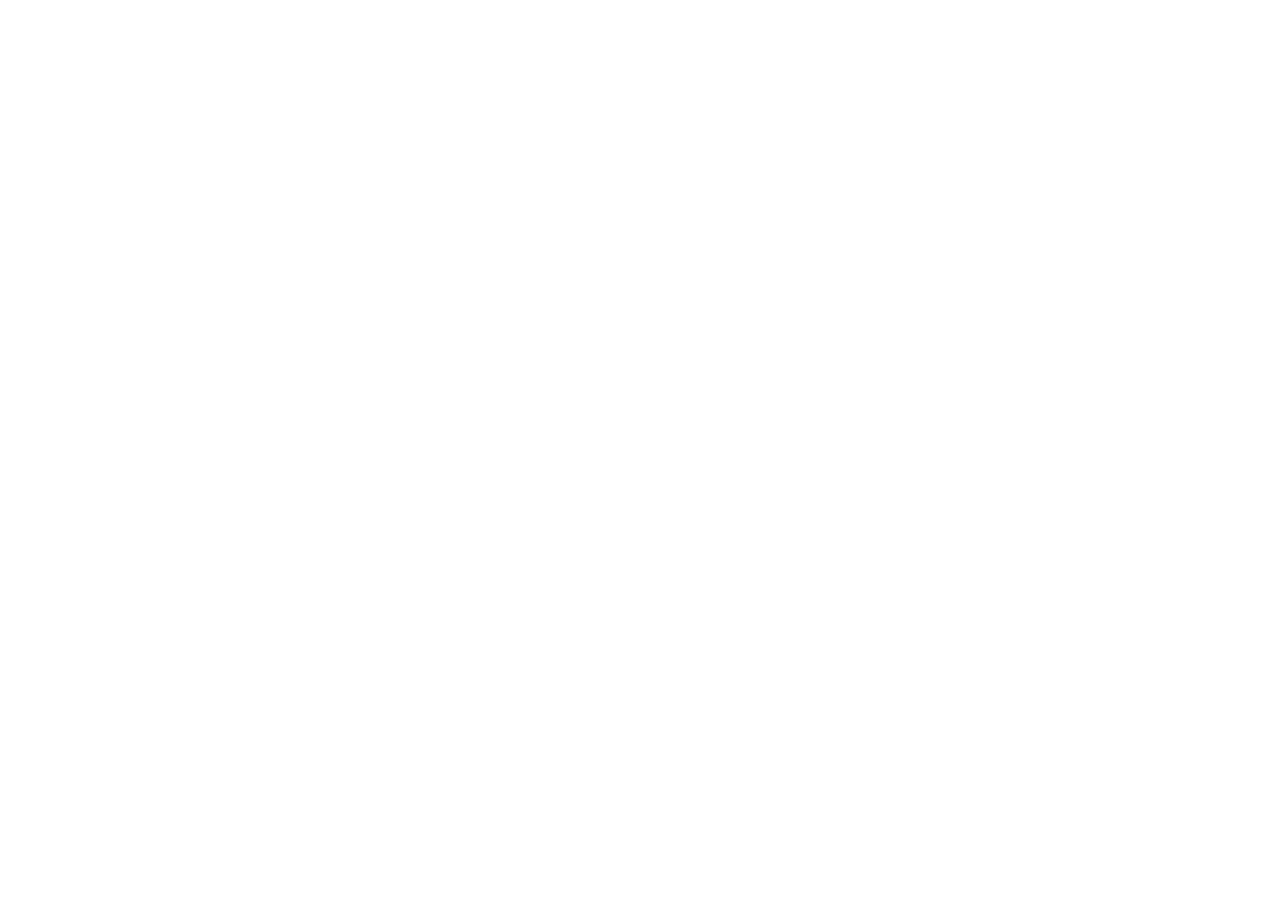
==== order.html @ 56268376 "final commit" ====
<!DOCTYPE html>
<html lang="en">

<head>
    <meta charset="UTF-8">
    <meta name="viewport" content="width=device-width, initial-scale=1.0">
    <link rel="stylesheet" href="index.css">
    <title>Document</title>
</head>

<body>

</body>

</html>
---- index.css ----
* {
            margin: 0;
            padding: 0;
            box-sizing: border-box;
        }
        
        .topnav {
            overflow: hidden;
            background-color: #333;
        }
        
        .topnav a {
            float: left;
            display: block;
            color: #f2f2f2;
            text-align: center;
            padding: 14px 16px;
            text-decoration: none;
            font-size: 17px;
        }
        
        .topnav a:hover {
            background-color: #ddd;
            color: black;
        }
        
        .topnav a.active {
            background-color: #4CAF50;
            color: white;
        }
        
        .topnav .icon {
            display: none;
        }
        
        .bgimg-1 {
            background-image: url(http://ipicturee.com/wp-content/uploads/2013/12/delicious-pizza-photo-hd-widescreen-wallpaper.jpg);
            min-height: 500px;
        }
        
        .bgimg-2 {
            background-image: url(https://www.fda.gov/files/family-eating-meal-1600x900-iStock61399078.png);
            min-height: 500px;
        }
        
        .bgimg-3 {
            background-image: url(https://image.freepik.com/free-vector/pizza-menu-vector-set-collection-graphic-design_144089-95.jpg);
            min-height: 800px;
        }
        
        .bgimg-1,
        .bgimg-2,
        .bgimg-3 {
            background-attachment: fixed;
            position: relative;
            background-size: cover;
            background-position: center;
            background-repeat: no-repeat;
        }
        
        div {
            display: block;
        }
        
        .caption {
            position: absolute;
            text-align: center;
            left: 0;
            top: 50%;
            width: 100%;
        }
        
        .caption span.border {
            background-color: #111;
            color: #fff;
            padding: 18px;
            font-size: 25px;
        }
        
        .description {
            color: #777;
            background-color: white;
            text-align: center;
            padding: 50px 80px;
            text-align: justify;
        }
        
        @media screen and (max-width: 600px) {
            .topnav a:not(:first-child) {
                display: none;
            }
            .topnav a.icon {
                float: right;
                display: block;
            }
        }
        
        @media screen and (max-width: 600px) {
            .topnav.responsive {
                position: relative;
            }
            .topnav.responsive .icon {
                position: absolute;
                right: 0;
                top: 0;
            }
            .topnav.responsive a {
                float: none;
                display: block;
                text-align: left;
            }
        }
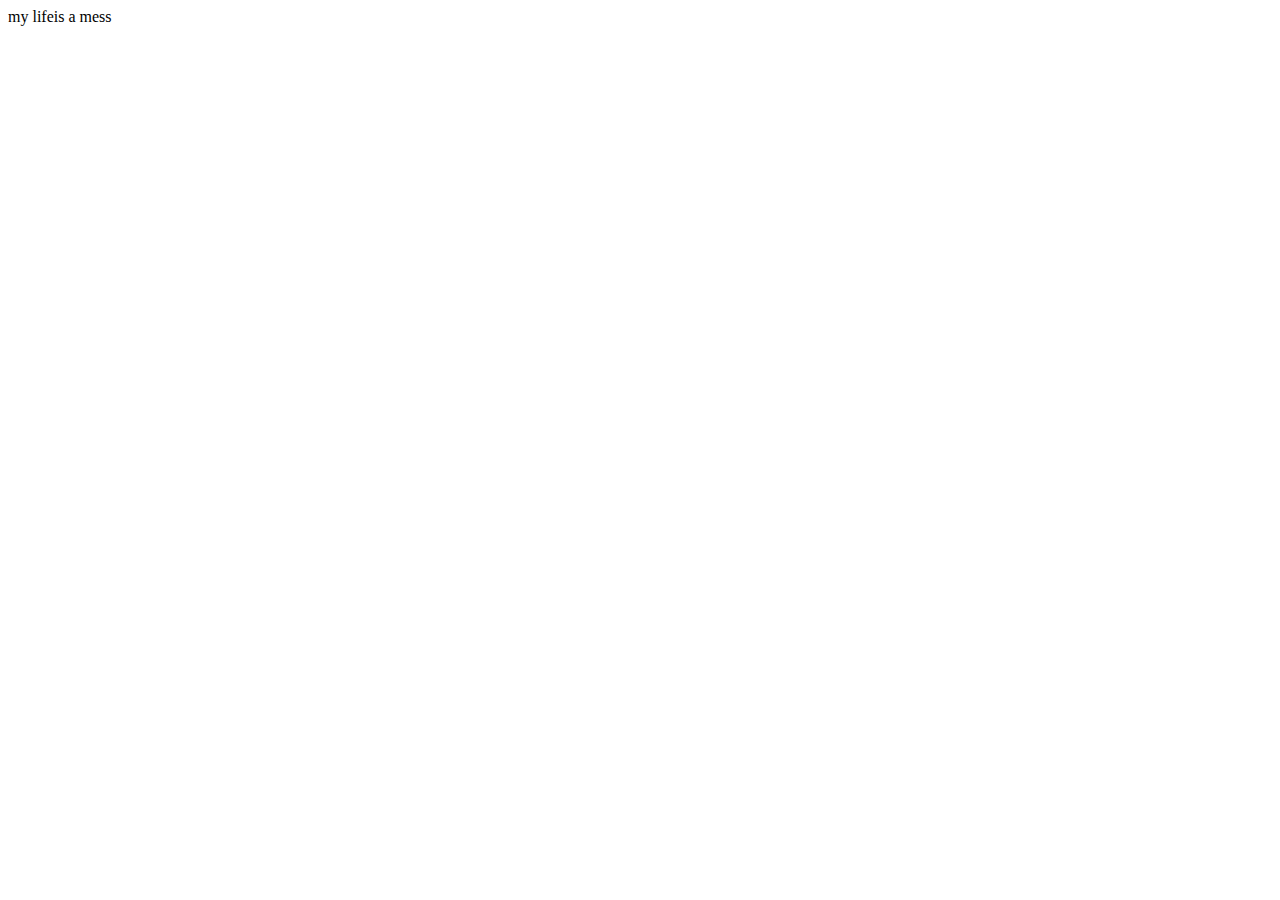
==== commit 3d063161: "added a background color" ====
--- a/order.html
+++ b/order.html
@@ -4,12 +4,12 @@
 <head>
     <meta charset="UTF-8">
     <meta name="viewport" content="width=device-width, initial-scale=1.0">
-    <link rel="stylesheet" href="index.css">
+    <link rel="stylesheet" href="order.css">
     <title>Document</title>
 </head>
 
 <body>
-
+    my lifeis a mess
 </body>
 
 </html>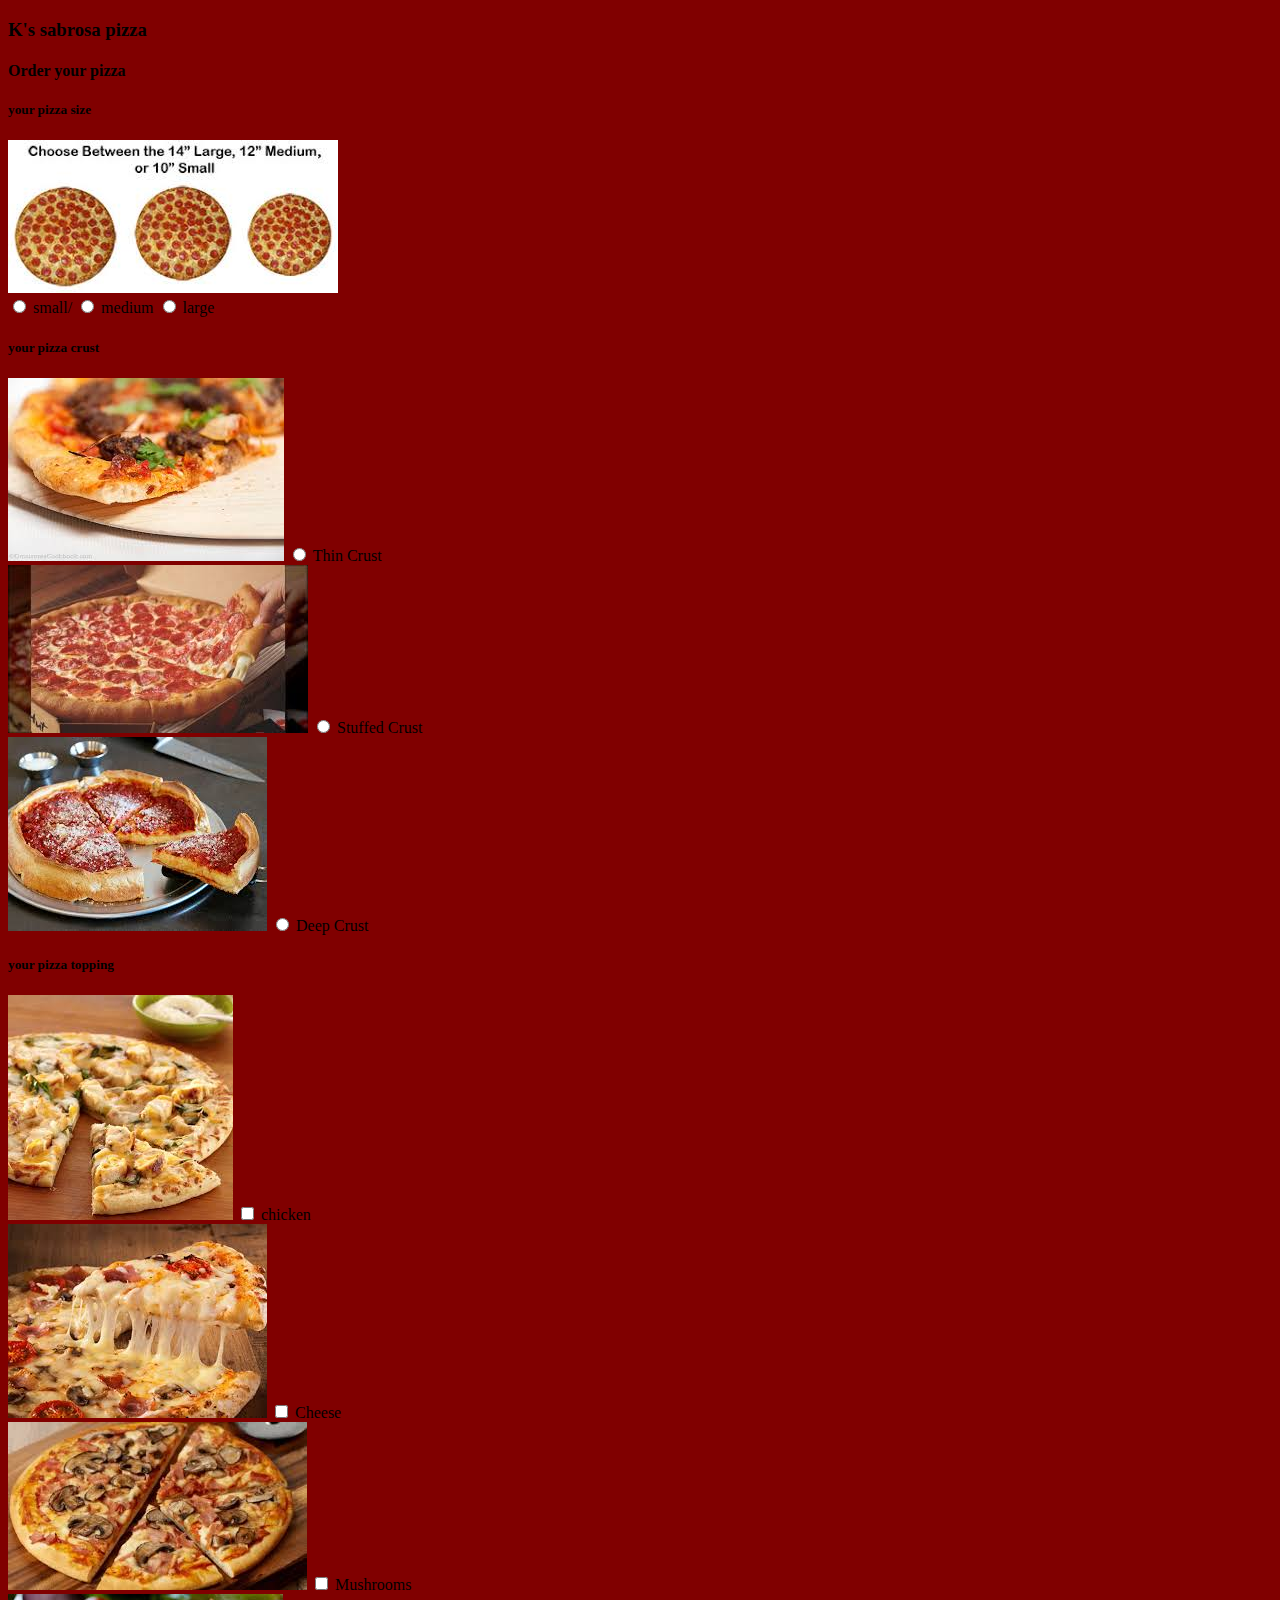
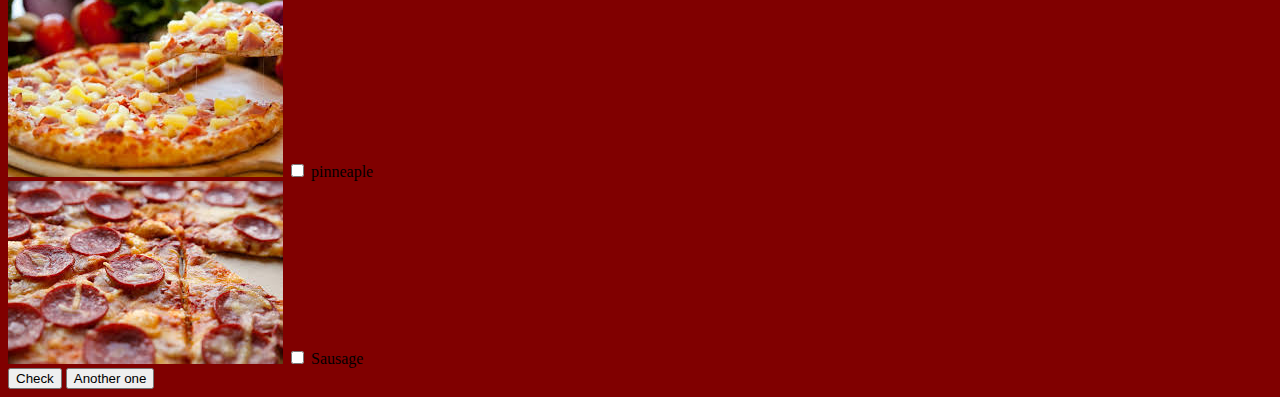
==== commit e6cb4192: "worked on my form" ====
--- a/order.html
+++ b/order.html
@@ -9,7 +9,77 @@
 </head>
 
 <body>
-    my lifeis a mess
+    <div class="container">
+        <h3>K's sabrosa pizza</h3>
+        <h4>Order your pizza</h4>
+        <form>
+            <div class="row">
+                <div class="row">
+                    <h5>your pizza size</h5>
+                    <img src="images/size.jpeg" alt="">
+                    <div class="col">
+                        <input class="" type="radio" id="size" name="size" value="">
+                        <label for="">small/</label>
+                        <input class="" type="radio" id="size" name="size" value="">
+                        <label for="">medium</label>
+                        <input class="" type="radio" id="" name="size" value="">
+                        <label for="">large</label>
+                    </div>
+                </div>
+                <div class="row">
+                    <h5>your pizza crust</h5>
+                    <div class="col">
+                        <img src="images/thin.jpeg" alt="">
+                        <input type="radio" id="crust" name="crust" value="">
+                        <label for="">Thin Crust</label>
+                    </div>
+                    <div class="col">
+                        <img src="images/stuffed.jpeg" alt="">
+                        <input type="radio" id="crust" name="crust" value="">
+                        <label for="">Stuffed Crust</label>
+                    </div>
+                    <div class="col">
+                        <img src="images/deep.jpeg" alt="">
+                        <input type="radio" id="crust" name="crust" value="">
+                        <label for="">Deep Crust</label>
+                    </div>
+                </div>
+                <div class="row">
+                    <h5>your pizza topping</h5>
+                    <div class="col">
+                        <img src="images/chicken.jpeg" alt="">
+                        <input type="checkbox" id="" name="topping" value="">
+                        <label for="">chicken</label>
+                    </div>
+                    <div class="col">
+                        <img src="images/cheese.jpeg" alt="">
+                        <input type="checkbox" id="" name="topping" value="">
+                        <label for="">Cheese</label>
+                    </div>
+                    <div class="col">
+
+                        <img src="images/mushroom.jpeg" alt="">
+                        <input type="checkbox" id="" name="topping" value="">
+                        <label for="">Mushrooms</label>
+                    </div>
+                    <div class="col">
+                        <img src="images/pineapple.jpeg" alt="">
+                        <input type="checkbox" id="" name="topping" value="">
+                        <label for="">pinneaple</label>
+                    </div>
+                    <div class="col">
+                        <img src="images/sausage.jpeg" alt="">
+                        <input type="checkbox" id="" name="topping" value="">
+                        <label for="">Sausage</label>
+                    </div>
+                </div>
+                <div class="row">
+                    <input TYPE="button" VALUE="Check" ONCLICK="compute(this.form)">
+                    <input TYPE="reset" VALUE="Another one">
+                </div>
+            </div>
+        </form>
+    </div>
 </body>
 
 </html>--- a/order.css
+++ b/order.css
@@ -0,0 +1,3 @@
+body {
+    background-color: maroon;
+}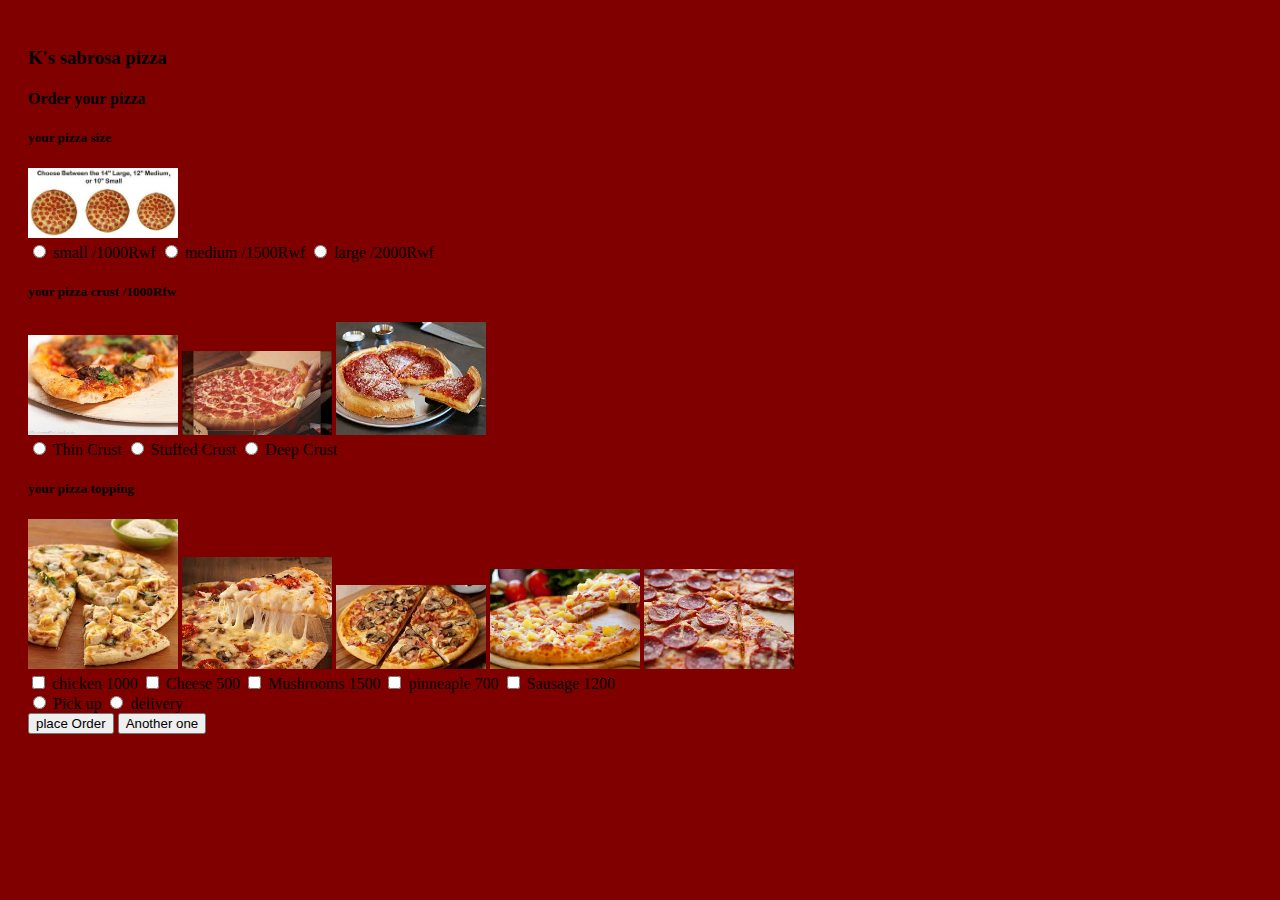
==== commit e1647124: "changed the layout outlook" ====
--- a/order.html
+++ b/order.html
@@ -12,74 +12,76 @@
     <div class="container">
         <h3>K's sabrosa pizza</h3>
         <h4>Order your pizza</h4>
+
         <form>
             <div class="row">
-                <div class="row">
-                    <h5>your pizza size</h5>
-                    <img src="images/size.jpeg" alt="">
-                    <div class="col">
-                        <input class="" type="radio" id="size" name="size" value="">
-                        <label for="">small/</label>
-                        <input class="" type="radio" id="size" name="size" value="">
-                        <label for="">medium</label>
-                        <input class="" type="radio" id="" name="size" value="">
-                        <label for="">large</label>
-                    </div>
+                <h5>your pizza size</h5>
+                <img src="images/size.jpeg" alt="" class>
+                <div class="col">
+                    <input class="" type="radio" id="size" name="size" value="1000">
+                    <label for="">small /1000Rwf </label>
+                    <input class="" type="radio" id="size" name="size" value="1500">
+                    <label for="">medium /1500Rwf </label>
+                    <input class="" type="radio" id="" name="size" value="2000">
+                    <label for="">large /2000Rwf </label>
                 </div>
-                <div class="row">
-                    <h5>your pizza crust</h5>
-                    <div class="col">
-                        <img src="images/thin.jpeg" alt="">
-                        <input type="radio" id="crust" name="crust" value="">
-                        <label for="">Thin Crust</label>
-                    </div>
-                    <div class="col">
-                        <img src="images/stuffed.jpeg" alt="">
-                        <input type="radio" id="crust" name="crust" value="">
-                        <label for="">Stuffed Crust</label>
-                    </div>
-                    <div class="col">
-                        <img src="images/deep.jpeg" alt="">
-                        <input type="radio" id="crust" name="crust" value="">
-                        <label for="">Deep Crust</label>
-                    </div>
+            </div>
+            <div class="row">
+                <h5>your pizza crust /1000Rfw</h5>
+                <div class="col">
+                    <img src="images/thin.jpeg" alt="">
+                    <img src="images/stuffed.jpeg" alt="">
+                    <img src="images/deep.jpeg" alt="">
+                    <br>
+                    <input type="radio" id="crust" name="crust" value="1000">
+                    <label for="">Thin Crust</label>
+                    <input type="radio" id="crust" name="crust" value="1000">
+                    <label for="">Stuffed Crust</label>
+                    <input type="radio" id="crust" name="crust" value="1000">
+                    <label for="">Deep Crust</label>
                 </div>
-                <div class="row">
-                    <h5>your pizza topping</h5>
-                    <div class="col">
-                        <img src="images/chicken.jpeg" alt="">
-                        <input type="checkbox" id="" name="topping" value="">
-                        <label for="">chicken</label>
-                    </div>
-                    <div class="col">
-                        <img src="images/cheese.jpeg" alt="">
-                        <input type="checkbox" id="" name="topping" value="">
-                        <label for="">Cheese</label>
-                    </div>
-                    <div class="col">
+            </div>
+            <div class="row">
+                <label for="topping"></label>
+                <h5>your pizza topping</h5>
+                <div class="col">
+                    <img src="images/chicken.jpeg" alt="">
+                    <img src="images/cheese.jpeg" alt="">
+                    <img src="images/mushroom.jpeg" alt="">
+                    <img src="images/pineapple.jpeg" alt="">
+                    <img src="images/sausage.jpeg" alt="">
+                    <br>
+                    <input type="checkbox" id="" name="chicken" value="one">
+                    <label for="">chicken 1000</label>
 
-                        <img src="images/mushroom.jpeg" alt="">
-                        <input type="checkbox" id="" name="topping" value="">
-                        <label for="">Mushrooms</label>
-                    </div>
-                    <div class="col">
-                        <img src="images/pineapple.jpeg" alt="">
-                        <input type="checkbox" id="" name="topping" value="">
-                        <label for="">pinneaple</label>
-                    </div>
-                    <div class="col">
-                        <img src="images/sausage.jpeg" alt="">
-                        <input type="checkbox" id="" name="topping" value="">
-                        <label for="">Sausage</label>
-                    </div>
+                    <input type="checkbox" id="" name="cheese" value="two">
+                    <label>Cheese 500</label>
+
+
+                    <input type="checkbox" id="" name="mushrooms" value="three">
+                    <label for="">Mushrooms 1500</label>
+
+
+                    <input type="checkbox" id="" name="pinneaple" value="four">
+                    <label for="">pinneaple 700</label>
+
+
+                    <input type="checkbox" id="" name="sausage" value="five">
+                    <label for="">Sausage 1200 </label>
                 </div>
-                <div class="row">
-                    <input TYPE="button" VALUE="Check" ONCLICK="compute(this.form)">
-                    <input TYPE="reset" VALUE="Another one">
-                </div>
+            </div>
+            <input type="radio" name="location" value="">
+            <label for="">Pick up</label>
+
+            <input type="radio" name="location" value="">
+            <label for="">delivery</label>
+            <div class="row ord">
+                <input TYPE="button" VALUE="place Order" ONCLICK="compute(form)">
+                <input TYPE="reset" VALUE="Another one">
             </div>
         </form>
     </div>
+    <script src="index.js"></script>
 </body>
 
 </html>--- a/order.css
+++ b/order.css
@@ -1,3 +1,15 @@
 body {
     background-color: maroon;
+}
+
+.container {
+    background-image: url(https://d1s8393lsf2lpw.cloudfront.net/assets/menu/banner-cta-md-d932406182a6ae8c69e1127ee6d8fe36bd3884b39abadcf18afd5751cdc2c36a.jpg);
+    background-repeat: no-repeat;
+    background-size: cover;
+    margin: auto;
+    padding: 20px;
+}
+
+img {
+    max-width: 150px;
 }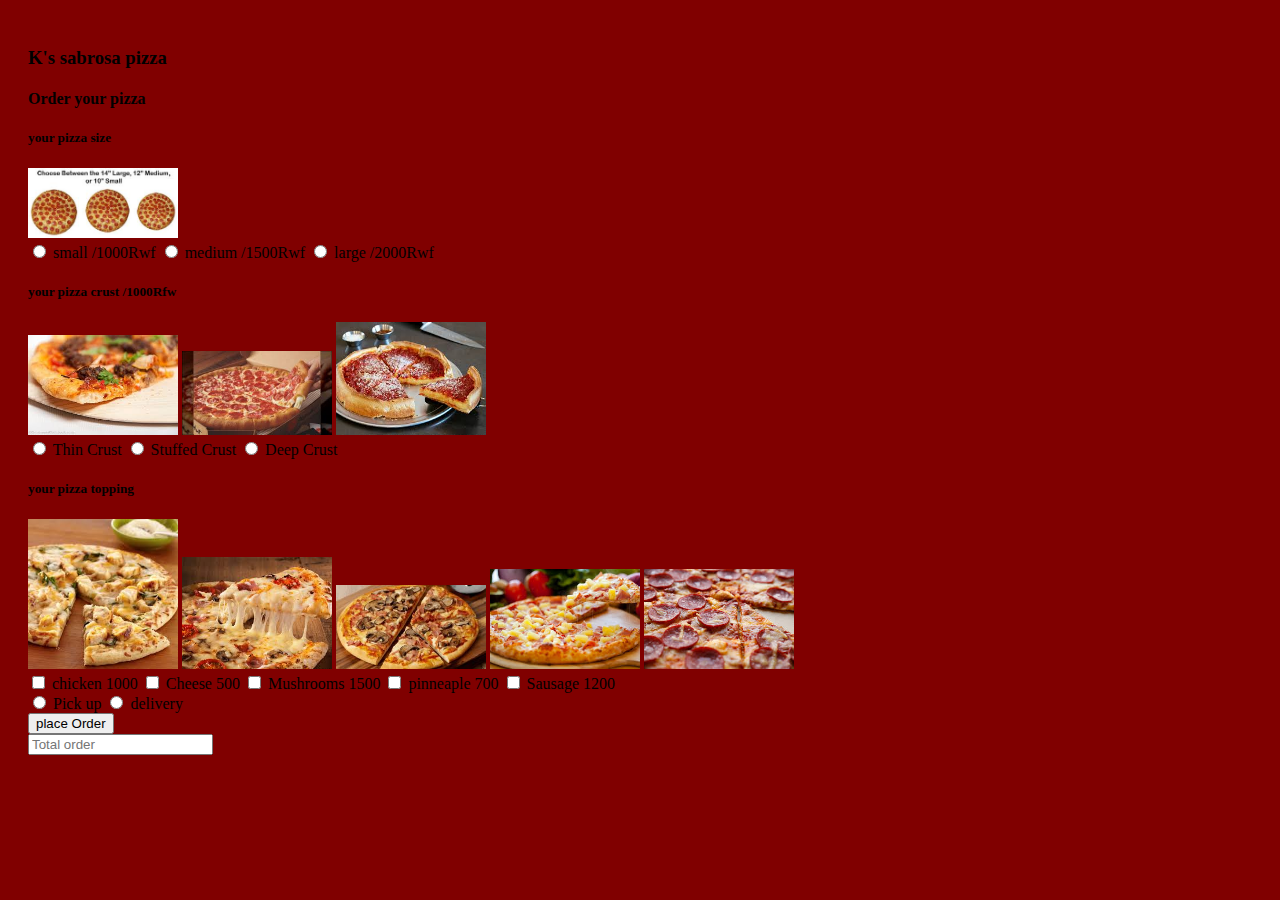
==== commit 9a3f2491: "camel case, javascript display and error fix" ====
--- a/order.html
+++ b/order.html
@@ -70,16 +70,21 @@
                     <label for="">Sausage 1200 </label>
                 </div>
             </div>
-            <input type="radio" name="location" value="">
+            <input type="radio" name="location" value="pickUp">
             <label for="">Pick up</label>
 
-            <input type="radio" name="location" value="">
+            <input type="radio" name="location" value="delivery">
             <label for="">delivery</label>
-            <div class="row ord">
-                <input TYPE="button" VALUE="place Order" ONCLICK="compute(form)">
-                <input TYPE="reset" VALUE="Another one">
+            <div class="row ">
+                <input TYPE="button" VALUE="place Order" ONCLICK="show()">
             </div>
+            <div>
+
+                <input TYPE="text" NAME="order" placeholder="Total order">
+            </div>
+
         </form>
+
     </div>
     <script src="index.js"></script>
 </body>
